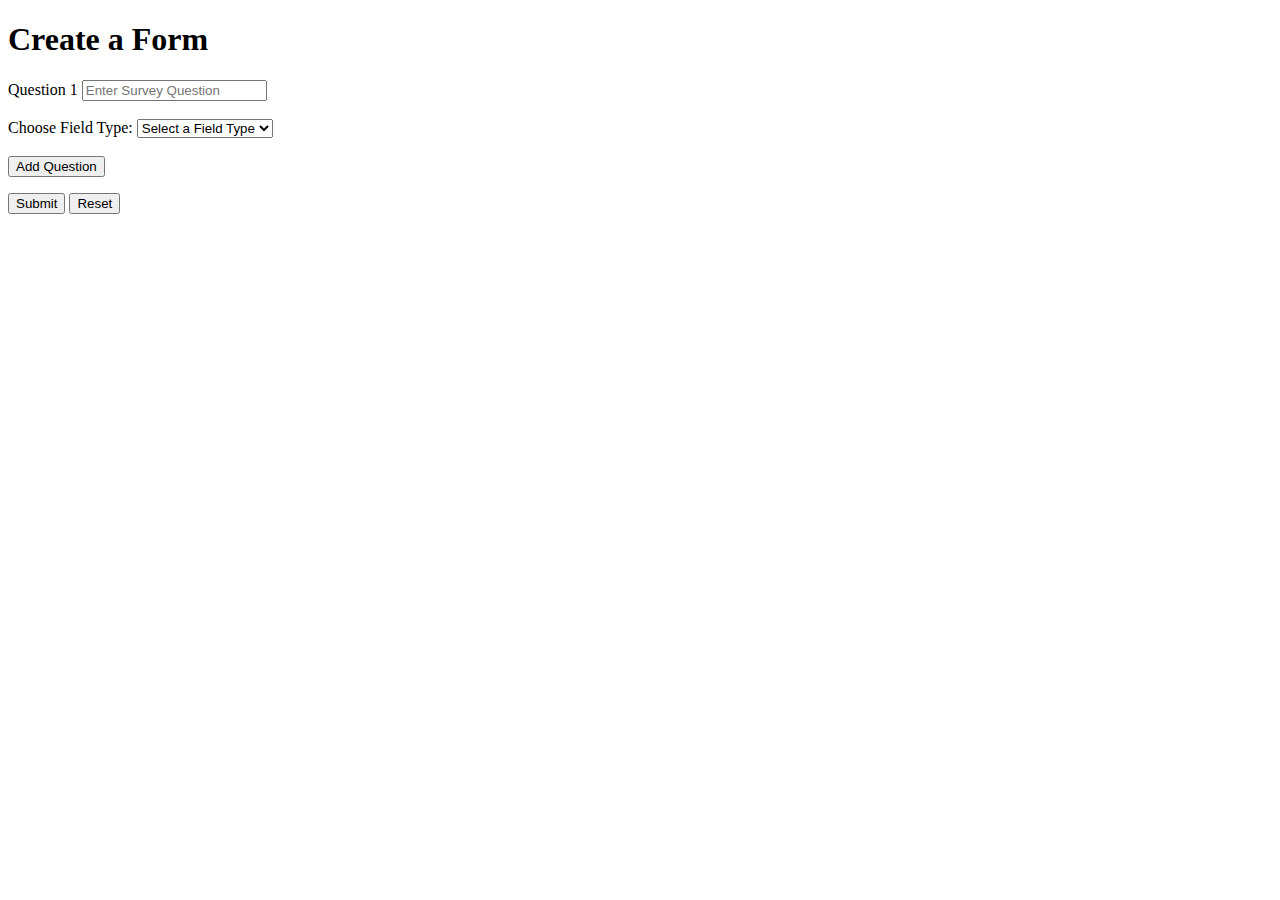
==== src/main/resources/templates/baseForm.html @ d1e2b519 "Merge pull request #14 from andre-Hazim/shu/MS-21" ====
<!DOCTYPE HTML>
<html xmlns:th="http://www.thymeleaf.org">
<head>
  <title>Form Creation</title>
  <meta http-equiv="Content-Type" content="text/html; charset=UTF-8" />
  <script src="https://ajax.googleapis.com/ajax/libs/jquery/1.10.2/jquery.min.js"></script>
  <script src="Form.js"></script>
</head>
<h1>Create a Form</h1>

<body>
<form id="myForm">
  <div id="surveyForm">
    <div class="question" id="question1">
      <label for="questionTitle1">Question 1</label>
      <input type="text" id="questionTitle1" name="questionTitle1" placeholder="Enter Survey Question">
      <br>
      <br> <!--adding more space-->
      <label for="fieldType1">Choose Field Type:</label>
      <select id="fieldType1" name="fieldType1">
        <option value="">Select a Field Type</option>
        <option value="text">Text Field</option>
        <option value="number">Number Field</option>
        <option value="multipleChoice">Multiple Choice</option>
      </select>
      <div class="inputContainer"></div>
    </div>
  </div>

  <br>
  <button id="addQuestion">Add Question</button>
  <p><input type="submit" value="Submit" /> <input type="reset" value="Reset" /></p>
</form>
</body>
</html>
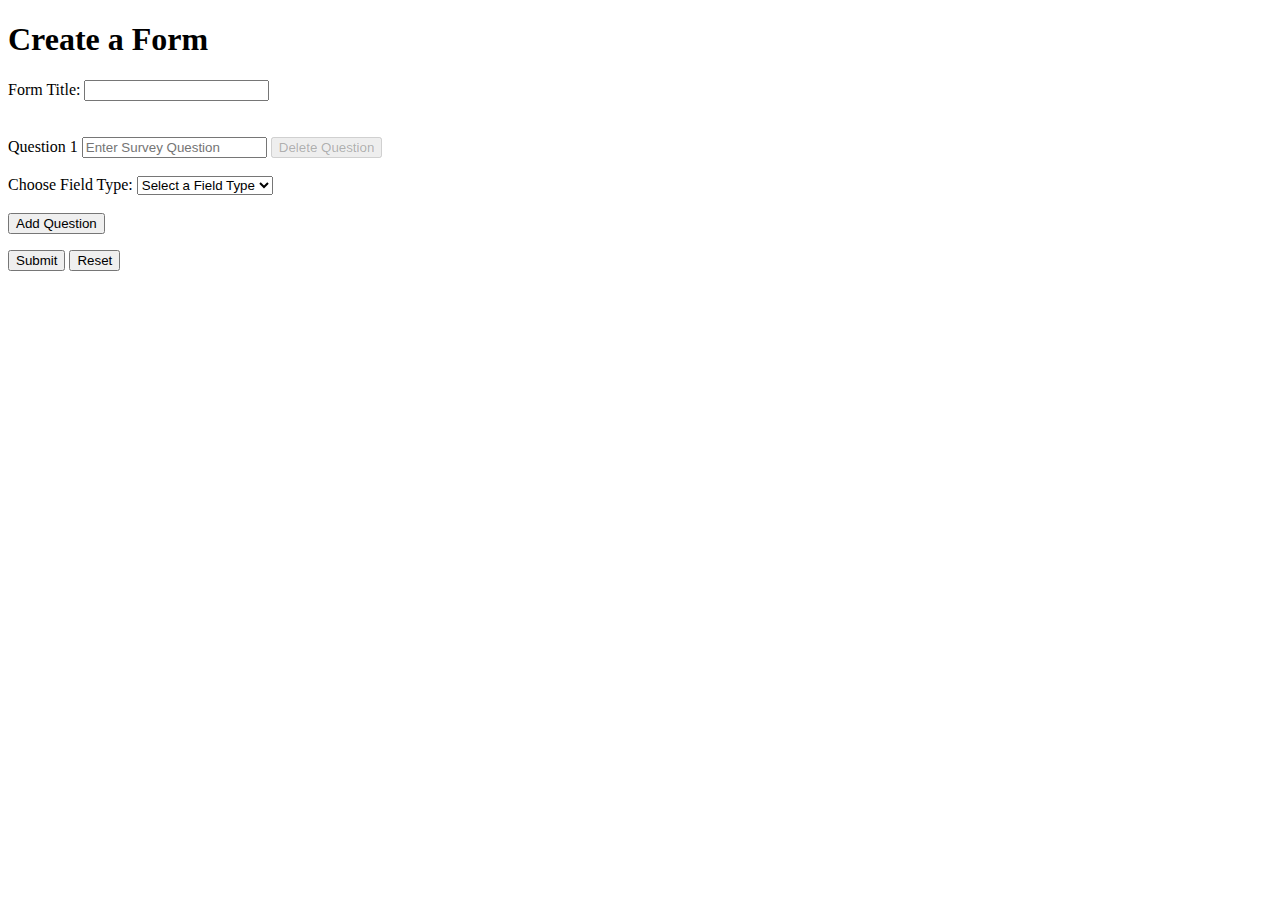
==== commit 22cee70d: "Merge branch 'dev' into shu/MS-36" ====
--- a/src/main/resources/templates/baseForm.html
+++ b/src/main/resources/templates/baseForm.html
@@ -11,9 +11,17 @@
 <body>
 <form id="myForm">
   <div id="surveyForm">
+    <div id="formTitleDiv">
+      <label for="formTitle">Form Title:</label>
+      <input type="text" id="formTitle" name="formTitle" required>
+    </div>
+    <br>
+    <br>
     <div class="question" id="question1">
       <label for="questionTitle1">Question 1</label>
+
       <input type="text" id="questionTitle1" name="questionTitle1" placeholder="Enter Survey Question">
+      <button name="deleteQuestion" disabled> Delete Question</button>
       <br>
       <br> <!--adding more space-->
       <label for="fieldType1">Choose Field Type:</label>
@@ -31,5 +39,6 @@
   <button id="addQuestion">Add Question</button>
   <p><input type="submit" value="Submit" /> <input type="reset" value="Reset" /></p>
 </form>
+<div id="submitMessage"></div>
 </body>
 </html>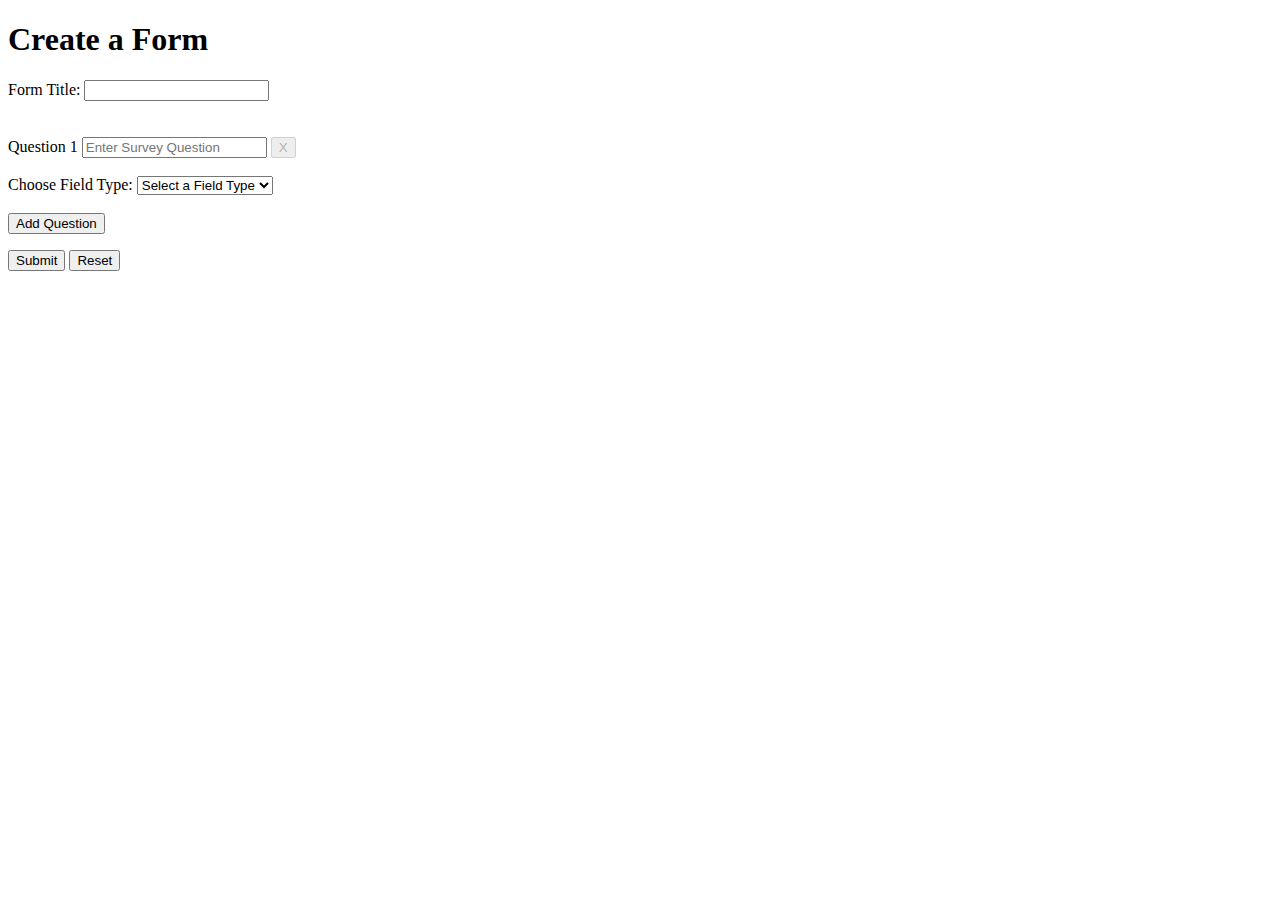
==== commit c6759212: "Merge pull request #48 from andre-Hazim/shu/Issue-33" ====
--- a/src/main/resources/templates/baseForm.html
+++ b/src/main/resources/templates/baseForm.html
@@ -21,7 +21,7 @@
       <label for="questionTitle1">Question 1</label>
 
       <input type="text" id="questionTitle1" name="questionTitle1" placeholder="Enter Survey Question">
-      <button name="deleteQuestion" disabled> Delete Question</button>
+      <button name="deleteQuestion" disabled> X</button>
       <br>
       <br> <!--adding more space-->
       <label for="fieldType1">Choose Field Type:</label>
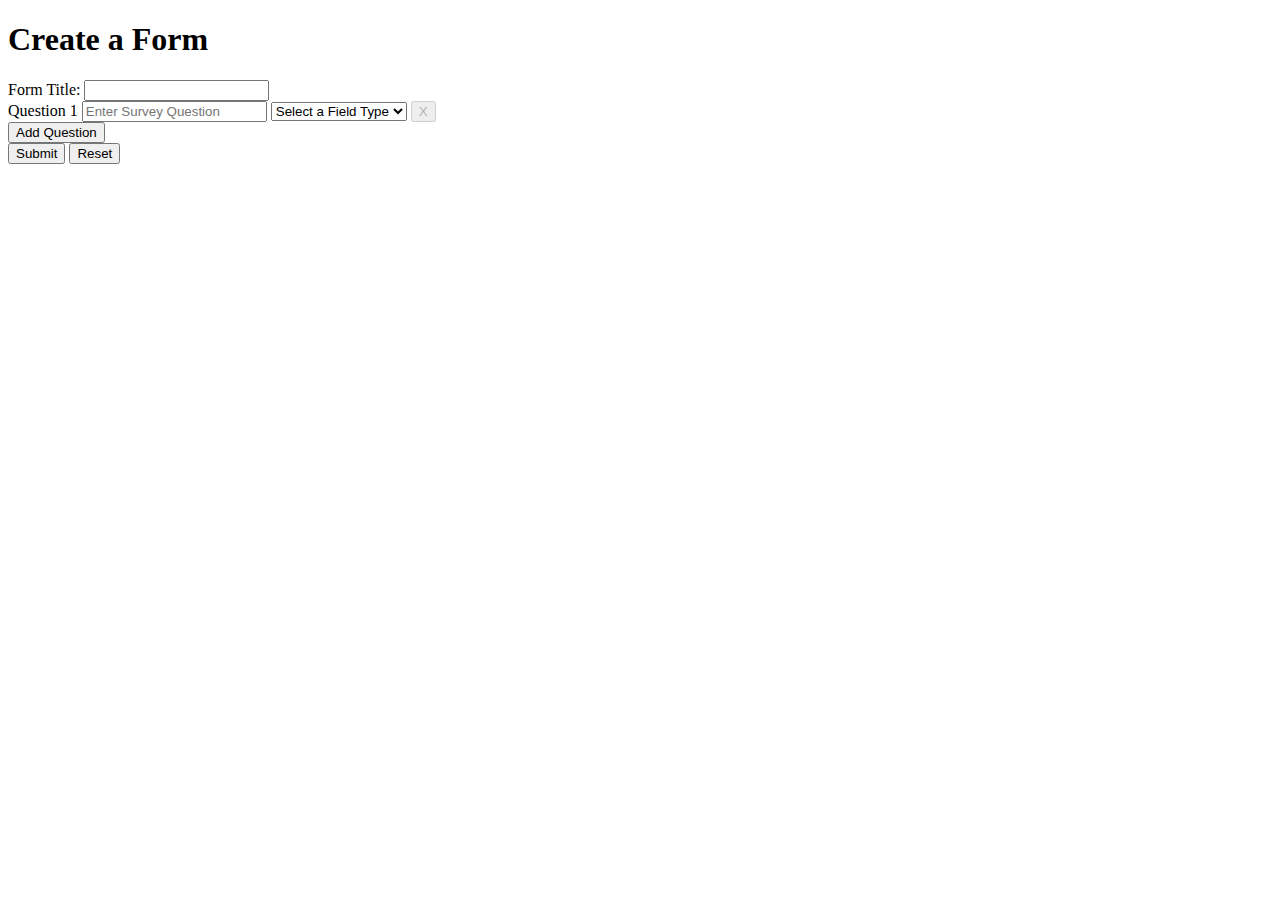
==== commit 2c9f5517: "Added the submission confirmation page, and deleted now redundant code" ====
--- a/src/main/resources/templates/baseForm.html
+++ b/src/main/resources/templates/baseForm.html
@@ -4,41 +4,44 @@
   <title>Form Creation</title>
   <meta http-equiv="Content-Type" content="text/html; charset=UTF-8" />
   <script src="https://ajax.googleapis.com/ajax/libs/jquery/1.10.2/jquery.min.js"></script>
-  <script src="Form.js"></script>
+  <script type="module" src="/questionUpdates.js"></script>
+  <script type="module" src="/createField.js"></script>
+  <script type="module" src="/createFormSubmission.js"></script>
+  <script type="module" src="/Form.js"></script>
+  <link rel="stylesheet" type="text/css" href="../styles/createForm.css">
+  <link rel="stylesheet" type="text/css" href="../styles/base.css">
 </head>
 <h1>Create a Form</h1>
-
+<h4 id="author" th:text="'Author: ' + ${user}"></h4>
 <body>
 <form id="myForm">
+  <div class="wholeForm">
   <div id="surveyForm">
     <div id="formTitleDiv">
-      <label for="formTitle">Form Title:</label>
+      <label id="formTitleLabel" for="formTitle">Form Title:</label>
       <input type="text" id="formTitle" name="formTitle" required>
     </div>
-    <br>
-    <br>
     <div class="question" id="question1">
-      <label for="questionTitle1">Question 1</label>
-
-      <input type="text" id="questionTitle1" name="questionTitle1" placeholder="Enter Survey Question">
-      <button name="deleteQuestion" disabled> X</button>
-      <br>
-      <br> <!--adding more space-->
-      <label for="fieldType1">Choose Field Type:</label>
-      <select id="fieldType1" name="fieldType1">
+      <div class="questionHeader">
+      <label class="questionTitle" for="questionTitle1">Question 1</label>
+      <input class="questionTitleInput" type="text" id="questionTitle1" name="questionTitle1" placeholder="Enter Survey Question" required>
+      <select class="selectFieldType" id="fieldType1" name="fieldType1" required>
         <option value="">Select a Field Type</option>
-        <option value="text">Text Field</option>
+        <option value="textField">Text Field</option>
         <option value="number">Number Field</option>
         <option value="multipleChoice">Multiple Choice</option>
       </select>
+      <button class="deleteButton" name="deleteQuestion" disabled> X</button>
+      </div>
       <div class="inputContainer"></div>
     </div>
+
   </div>
-
-  <br>
-  <button id="addQuestion">Add Question</button>
-  <p><input type="submit" value="Submit" /> <input type="reset" value="Reset" /></p>
+    <button class="addQuestion" id="addQuestion">Add Question</button>
+  </div>
+<div class="actionButtons">
+  <input class="submit" type="submit" value="Submit" /> <input class="reset" type="reset" value="Reset" />
+</div>
 </form>
-<div id="submitMessage"></div>
 </body>
 </html>